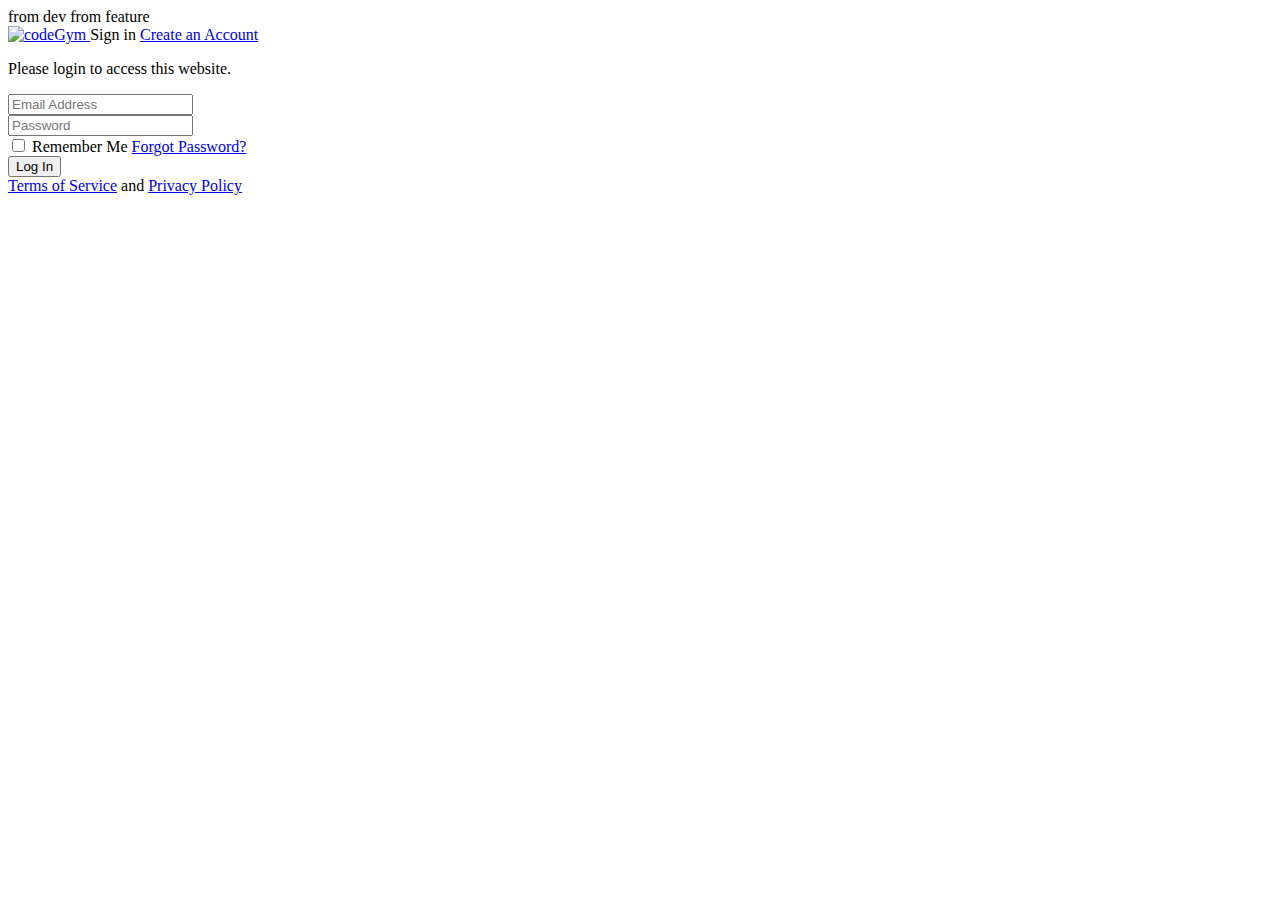
==== source/bai4_w3/login1/index.html @ 982de9e2 "edit index" ====
<!DOCTYPE html>
<html lang="en">

<head>
    <meta charset="UTF-8">
    <meta http-equiv="X-UA-Compatible" content="IE=edge">
    <meta name="viewport" content="width=device-width, initial-scale=1.0">

    <title>Code Gym</title>
    <link rel="stylesheet" href="https://use.fontawesome.com/releases/v5.15.4/css/all.css"
    integrity="sha384-DyZ88mC6Up2uqS4h/KRgHuoeGwBcD4Ng9SiP4dIRy0EXTlnuz47vAwmeGwVChigm" crossorigin="anonymous">
    <link rel="stylesheet" type="text/css" href="style.css">
    <script src="https://ajax.googleapis.com/ajax/libs/jquery/3.6.0/jquery.min.js"></script>

</head>

<body>
    <div class="container">
        from dev
        from feature
        <header>
            <a href="#">
                <img src="codeGym.jpg" alt="codeGym">
            </a>
            <span>Sign in</span>
            <a href="#">Create an Account</a>
            <p>Please login to access this website.</p>
        </header>
        <form action="#">
            <div class="user">
                <label for="email">
                    <i class="far fa-user"></i>
                </label>
                <input type="email" id="email" name="email" placeholder="Email Address" required="">
            </div>
            <div class="user">
                <label for="password">
                    <i class="fas fa-key"></i>
                </label>
                <input type="password" id="password" name="password" placeholder="Password" required="">
                <span id="eye">
                    <i class="far fa-eye-slash"></i>
                </span>
                
            </div>
            <div class="suport">
                <input type="checkbox" name="remember" id="remember">
                <label for="remember">Remember Me</label>
                <a href="#">Forgot Password?</a>
            </div>
            <input type="submit" name="login" value="Log In">
        </form>
        <footer>
            <a href="#">Terms of Service</a>
            <span> and </span>
            <a href="#">Privacy Policy</a>
        </footer>
    </div>

    <script type="text/javascript" src="script.js"></script>
</body>

</html>
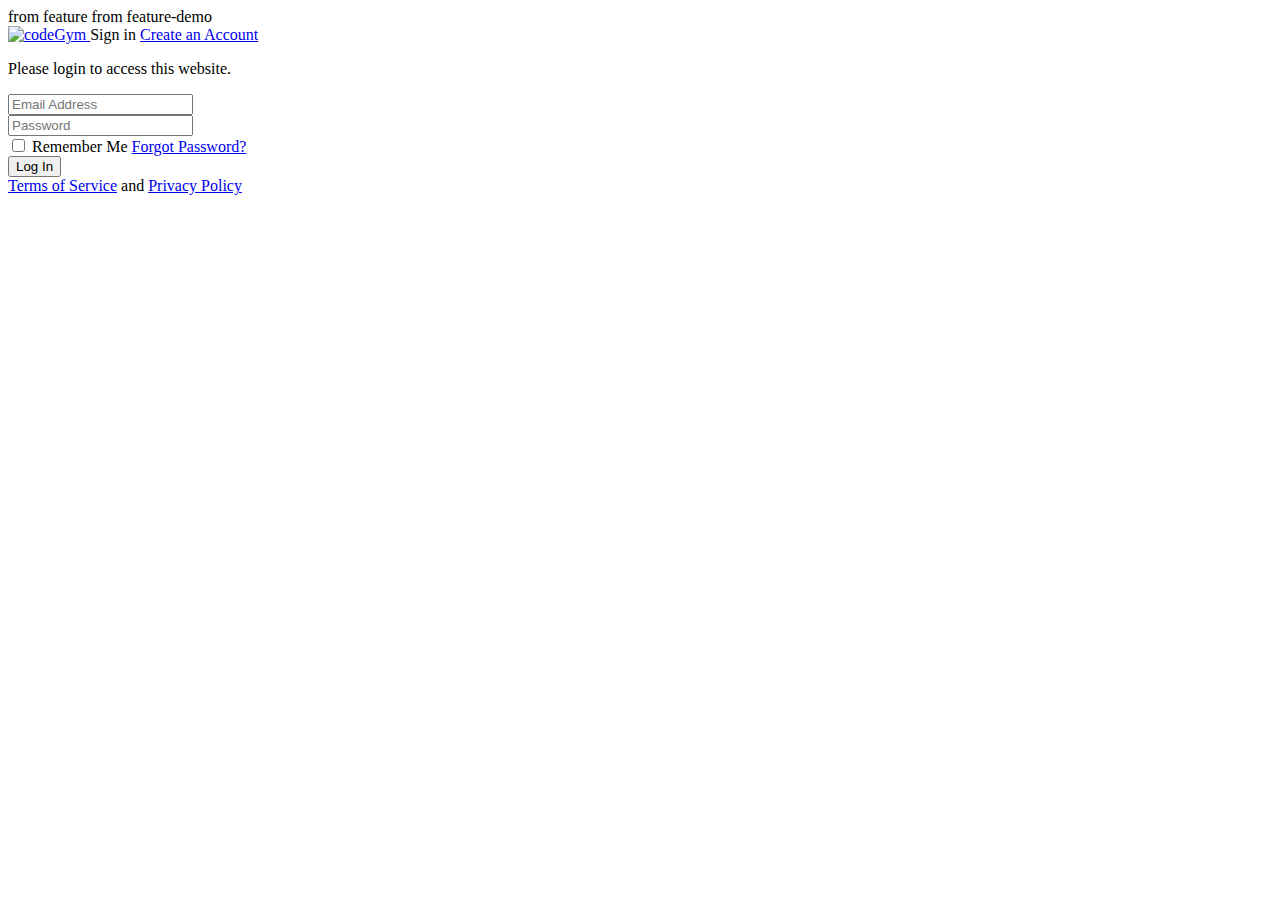
==== commit 159fffd8: "edit from feature-demo" ====
--- a/source/bai4_w3/login1/index.html
+++ b/source/bai4_w3/login1/index.html
@@ -16,8 +16,9 @@
 
 <body>
     <div class="container">
-        from dev
+        <!-- from dev -->
         from feature
+        from feature-demo
         <header>
             <a href="#">
                 <img src="codeGym.jpg" alt="codeGym">
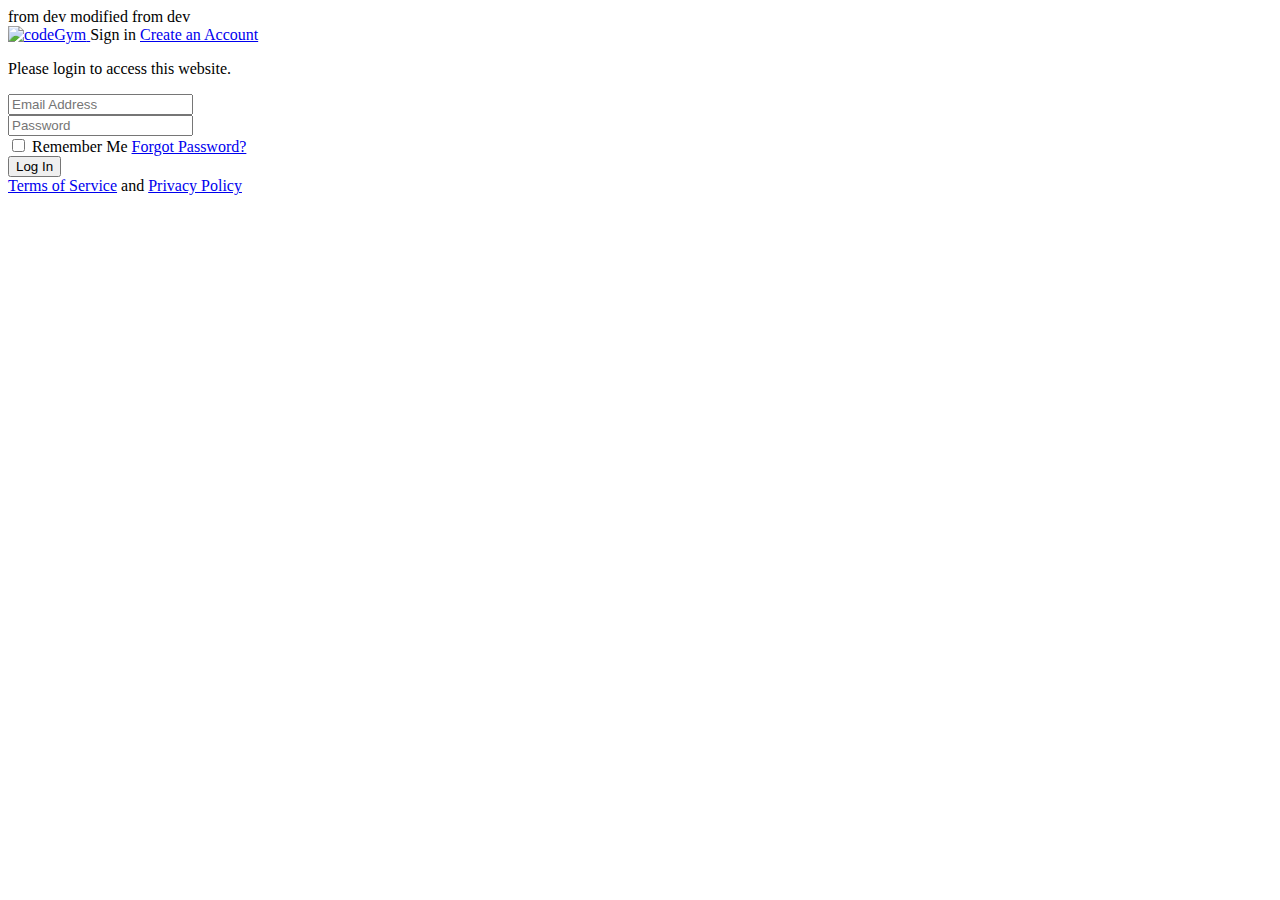
==== commit be9c2c02: "modified from dev" ====
--- a/source/bai4_w3/login1/index.html
+++ b/source/bai4_w3/login1/index.html
@@ -16,9 +16,9 @@
 
 <body>
     <div class="container">
-        <!-- from dev -->
-        from feature
-        from feature-demo
+        from dev
+        modified from dev
+        <!-- from feature -->
         <header>
             <a href="#">
                 <img src="codeGym.jpg" alt="codeGym">
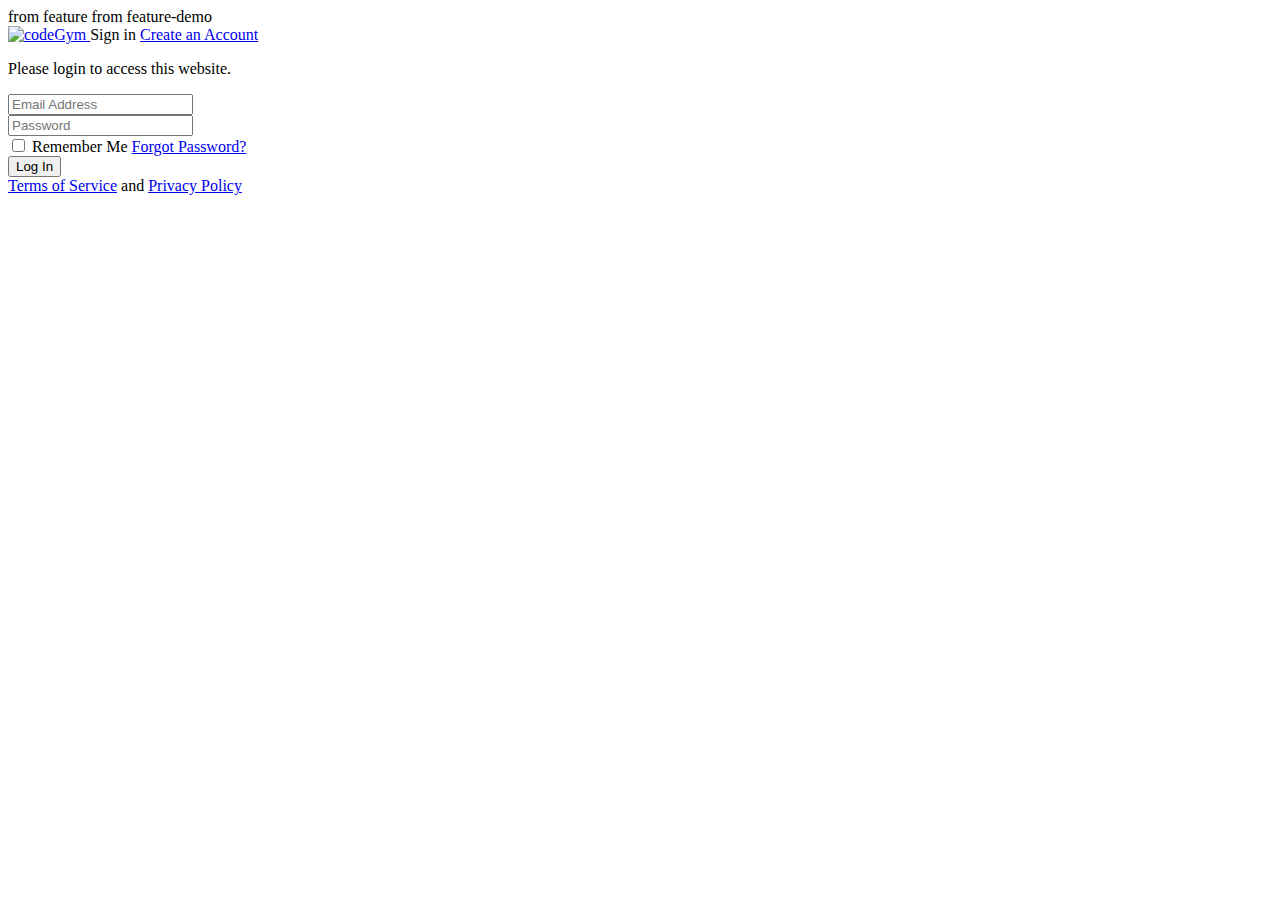
==== commit ab0c15c5: "Merge pull request #8 from 6thanh/feature" ====
--- a/source/bai4_w3/login1/index.html
+++ b/source/bai4_w3/login1/index.html
@@ -16,9 +16,9 @@
 
 <body>
     <div class="container">
-        from dev
-        modified from dev
-        <!-- from feature -->
+        <!-- from dev -->
+        from feature
+        from feature-demo
         <header>
             <a href="#">
                 <img src="codeGym.jpg" alt="codeGym">
